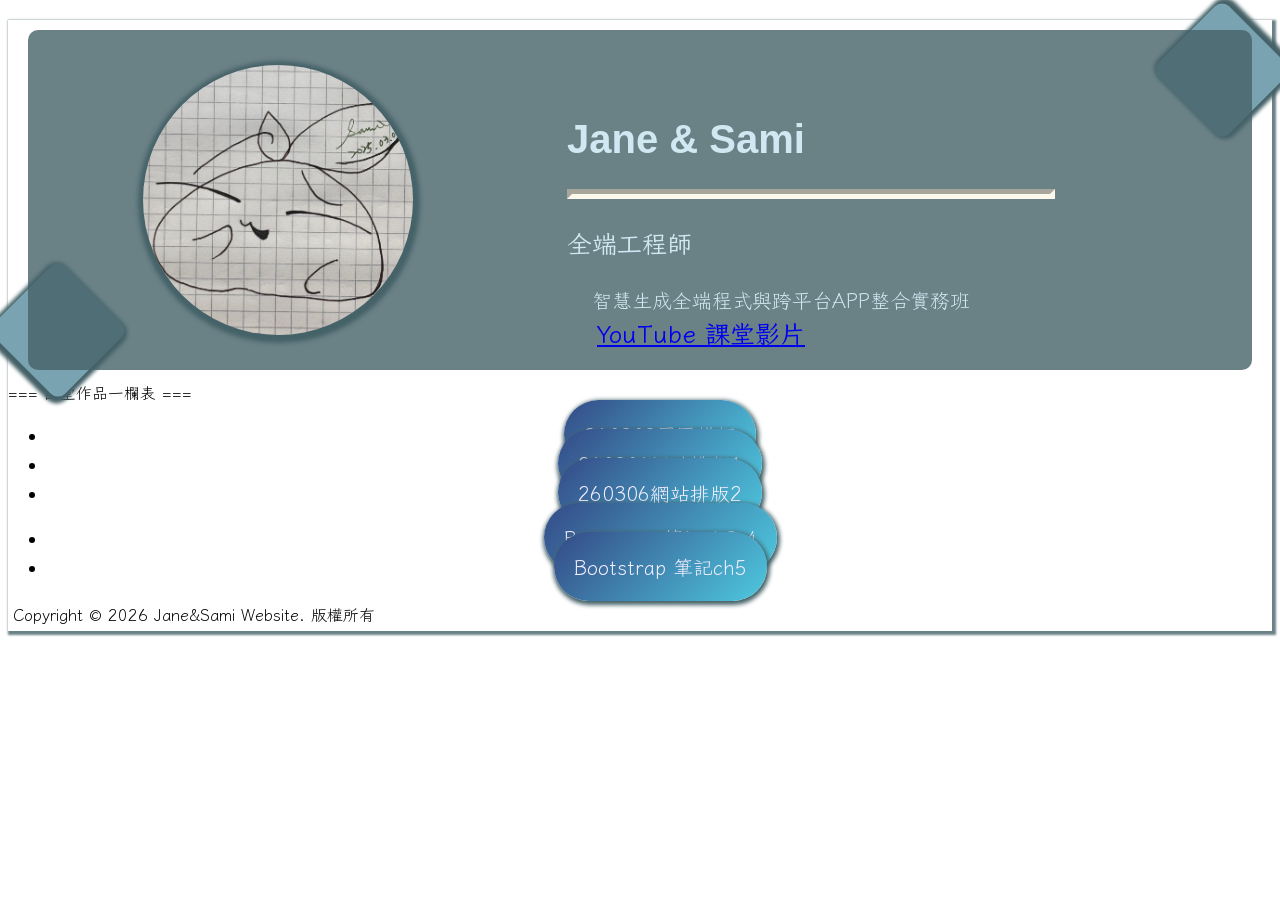
==== index.html @ 18c00a4f "add index connect" ====
<!DOCTYPE html>
<!-- 繁體中文語系:(1)zh-TW (2) zh-Hant-TW -->
<html lang="zh-TW">

<head>
    <meta charset="UTF-8">
    <meta name="viewport" content="width=device-width, initial-scale=1.0">
    <title>Jane&Sami Blog</title>
    <link rel="stylesheet" href="css/bootstrap.min.css">
    <link rel="stylesheet" href="css/20260302.css">
    <style>
        .container {
            box-shadow: 2px 2px 2px 2px var(--sky-blue01b);
        }

        .logo {
            position: relative;
            height: 40vh;
            margin-top: 20px;
        }

        .logo .box {
            position: absolute;
            width: 100px;
            height: 100px;
            background-color: var(--sky-blue02);
            transform: rotate(45deg);
            border-radius: 10px;
        }

        .logo .box1 {
            right: 0;
            box-shadow: 1px -3px 4px 4px var(--sky-blue01);
        }

        .logo .box2 {
            bottom: 0;
            box-shadow: 1px 3px 4px 4px var(--sky-blue01);
        }

        .logo .box3 {
            position: absolute;
            background-color: var(--sky-blue01b);
            right: 20px;
            left: 20px;
            bottom: 10px;
            top: 10px;
            border-radius: 10px;
        }

        .logo .box4 {
            position: absolute;
            background-color: var(--sky-blue03);
            background-image: url(img/SamiLogo.jpg);
            background-position: 35% center;
            background-size: cover;
            width: 30vh;
            height: 30vh;
            border-radius: 15vh;
            left: 15vh;
            top: 5vh;
            box-shadow: 1px 2px 4px 6px var(--sky-blue01);
        }

        .text-info {
            position: absolute;
            top: 10vh;
            left: 63vh;
            right: 25vh;
        }

        .text-info h1 {
            font-size: 40px;
            font-family: "Chiron GoRound TC", sans-serif;
            font-weight: 900;
            color: var(--sky-blue03);
        }

        .text-info hr {
            border-color: var(--sky-blue10);
            border-width: 5px;
        }

        .text-info h3 {
            font-size: 25px;
            color: var(--sky-blue03);
        }

        .text-info p {
            font-size: 20px;
            padding-left: 25px;
            color: var(--sky-blue03);
            margin-bottom: 0;
        }

        .text-info a {
            font-size: 25px;
            font-weight: 900;
            padding-left: 30px;
        }

        .works {
            text-align: center;
        }

        .works a {
            background: var(--sky-grad-A);
            color: var(--sky-ui-text-C);
            text-decoration: none;
            padding: 20px;
            font-size: 20px;
            border-radius: 40px;
            box-shadow: 1px 2px 4px 2px var(--sky-blue01);
            transition: transform 0.5s;
        }

        .works a:hover {
            background: var(--sky-grad-C);
            color: var(--sky-blue09);
            transform: scale(1.05);
        }

        .footer p {
            padding: 5px;
        }
    </style>
</head>

<body>
    <div class="container">
        <div class="header">
            <div class="logo">
                <div class="box box1"></div>
                <div class="box box2"></div>
                <div class="box3"></div>
                <div class="box4"></div>
            </div>
            <div class="text-info">
                <h1>Jane & Sami</h1>
                <hr>
                <h3>全端工程師</h3>
                <p>智慧生成全端程式與跨平台APP整合實務班</p>
                <a href="https://www.youtube.com/playlist?list=PLQVqYxp39S6sPlbOYYFxw7KHjO25onmkT" class="text-decoration-none text-danger" target="_blank">YouTube 課堂影片</a>
            </div>
        </div>

        <div class="display-4 text-center p-4">=== 課堂作品一欄表 ===</div>

        <div class="works">
            <ul class="list-unstyled list-inline">
                <li class="list-inline-item">
                    <a class="d-block" href="/20260302-01.html" target="_blank">260302履歷樣板</a>
                </li>
                <li class="list-inline-item">
                    <a class="d-block" href="/20260306-01.html" target="_blank">260306網站排版1</a>
                </li>
                <li class="list-inline-item">
                    <a class="d-block" href="/20260306-03.html" target="_blank">260306網站排版2</a>
                </li>
            </ul>
            <ul class="list-unstyled list-inline">
                <li class="list-inline-item">
                    <a class="d-block" href="/20260309-01-ch03ch04.html">Bootstrap 筆記ch3,4</a>
                </li>
                <li class="list-inline-item">
                    <a class="d-block" href="/20260309-02-ch05.html">Bootstrap 筆記ch5</a>
                </li>
            </ul>
        </div>

        <div class="footer">
            <p class="text-center text-bg-info">Copyright © 2026 Jane&Sami Website. 版權所有</p>
        </div>

    </div>
    <script src="js/bootstrap.bundle.min.js"></script>
</body>

</html>
---- css/20260302.css ----
@import url('https://fonts.googleapis.com/css2?family=Noto+Serif+TC:wght@200..900&display=swap');
/* font-family: "Noto Serif TC", serif; */

@import url('https://fonts.googleapis.com/css2?family=Klee+One:wght@400;600&display=swap');
/* font-family: "Klee One", cursive; */

body {
     font-family: "Klee One", cursive, "Noto Serif TC", serif;
}

:root {
  /* --- Blue 系列 (藍青、冷色、基底色) --- */
  --sky-blue01: #456268; /* 深青灰 */
  --sky-blue01b: rgba(69, 98, 104, 0.8);
  --sky-blue02: #79a3b1; /* 霧藍 */
  --sky-blue03: #d0e8f2; /* 淺藍 */
  --sky-blue04: #63b4b8; /* 湖綠 */
  --sky-blue05: #a9e4d7; /* 薄荷青 */
  --sky-blue06: #4ec9df; /* 電光藍 */
  --sky-blue07: #63a1d0; /* 晴空藍 */
  --sky-blue08: #3576a7; /* 湛藍 */
  --sky-blue09: #344986; /* 深海藍 */
  --sky-blue10: #fcf8ec; /* 雲朵白 (偏米色系，放在藍調作對比) */

  /* --- Deep 系列 (深紫、暮色) --- */
  --sky-deep01: #4b3869; /* midnight 紫 */
  --sky-deep01b: rgba(75, 56, 105, 0.85);
  --sky-deep02: #664e88; /* 暮色紫 */

  /* --- Pink 系列 (粉紫、晚霞、暖調) --- */
  --sky-pink01: #a594f9; /* 薰衣草 */
  --sky-pink02: #cdc1ff; /* 柔紫 */
  --sky-pink03: #f5efff; /* 極淡紫 */
  --sky-pink03b: rgba(245, 239, 255, 0.63); /* 極淡紫 */
  --sky-pink04: #e5d9f2; /* 晚霞淡紫 */
  --sky-pink05: #863a6f; /* 深粉紫 */
  --sky-pink06: #975c8d; /* 梅紫 */
  --sky-pink07: #d989b5; /* 糖果粉 */
  --sky-pink08: #ffadbc; /* 蜜桃粉 */

  /* --- A組：深夜沉靜 (Midnight) --- */
  /* 使用 --sky-deep01 作為基底 (75, 56, 105) */
  --sky-ui-bg-A: rgba(75, 56, 105, 0.4); 
  --sky-ui-bg-B: rgba(75, 56, 105, 0.9); 
  --sky-ui-text-A: var(--sky-blue10); /* #fcf8ec */

  /* --- B組：清晨迷霧 (Morning) --- */
  /* 使用 --sky-blue10 作為基底 (252, 248, 236) */
  --sky-ui-bg-B: rgba(252, 248, 236, 0.75);
  --sky-ui-text-B: var(--sky-blue09); /* #344986 */

  /* --- C組：夢幻晚霞 (Sunset) --- */
  /* 使用 --sky-pink05 作為基底 (134, 58, 111) */
  --sky-ui-bg-C: rgba(134, 58, 111, 0.7);
  --sky-ui-text-C: var(--sky-pink03); /* #f5efff */

  /* 通用磨砂玻璃效果 (可選) */
  --sky-glass-blur: blur(10px);

  /* --- 方案 A：深邃夜空 (Deep Night to Electric) --- */
  /* 從深海藍到電光藍的過渡，適合富有科技感或神祕感的背景 */
  --sky-grad-A: linear-gradient(135deg, var(--sky-blue09) 0%, var(--sky-blue06) 100%);

  /* --- 方案 B：夢幻夕陽 (Twilight to Peach) --- */
  /* 從暮色紫到蜜桃粉的揉合，適合充滿療癒感與溫度的 UI 介面 */
  --sky-grad-B: linear-gradient(135deg, var(--sky-deep02) 0%, var(--sky-pink07) 50%, var(--sky-pink08) 100%);

  /* --- 方案 C：清新晨曦 (Mist to Soft Blue) --- */
  /* 從薄荷青到淺藍的淡雅過渡，適合乾淨、輕盈的區塊設計 */
  --sky-grad-C: linear-gradient(135deg, var(--sky-blue05) 0%, var(--sky-blue03) 100%);

}
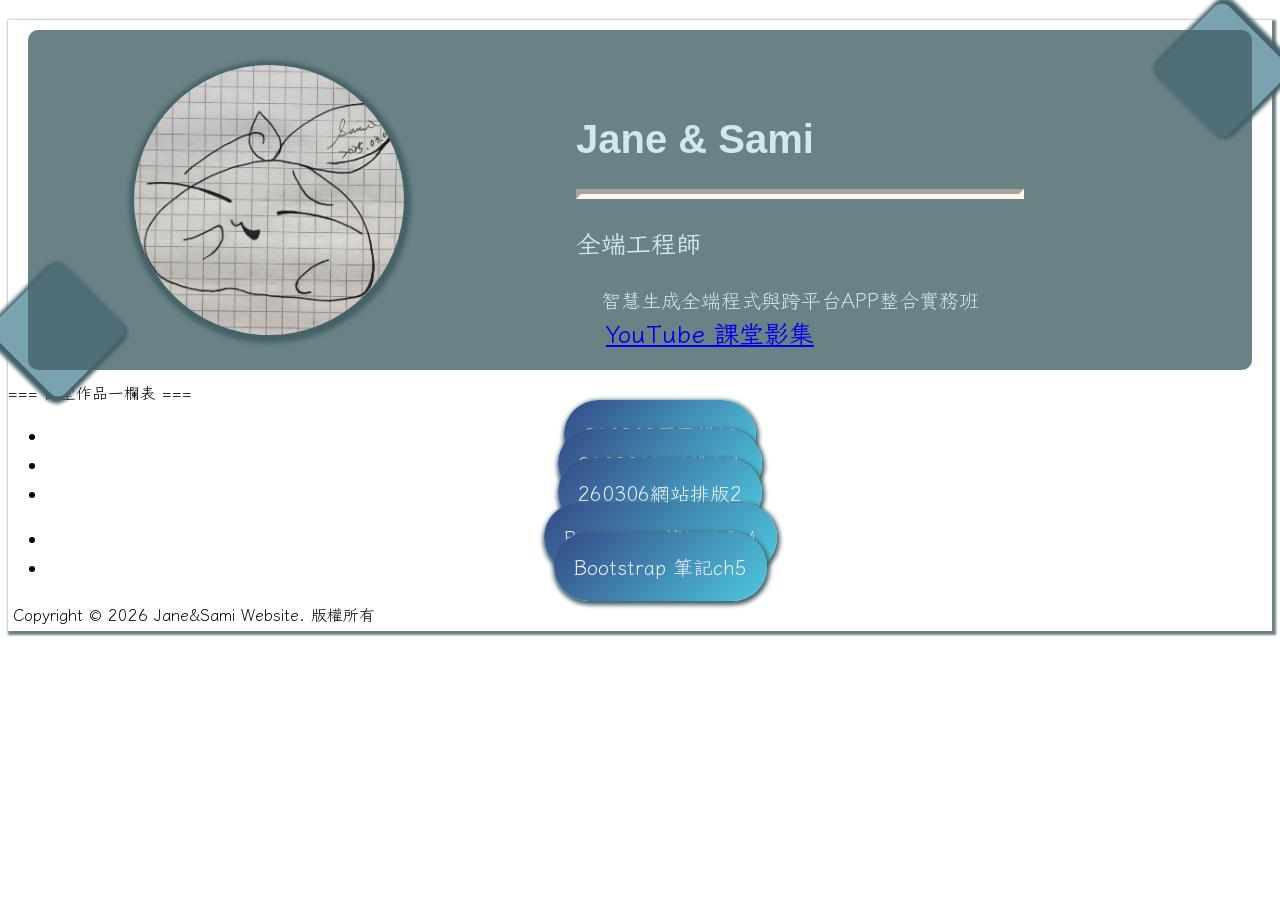
==== commit 4c7aa555: "Update index.html 影"片" > 影"集"" ====
--- a/index.html
+++ b/index.html
@@ -57,7 +57,7 @@
             width: 30vh;
             height: 30vh;
             border-radius: 15vh;
-            left: 15vh;
+            left: 10%;
             top: 5vh;
             box-shadow: 1px 2px 4px 6px var(--sky-blue01);
         }
@@ -65,8 +65,8 @@
         .text-info {
             position: absolute;
             top: 10vh;
-            left: 63vh;
-            right: 25vh;
+            left: 45%;
+            right: 20%;
         }
 
         .text-info h1 {
@@ -122,6 +122,75 @@
 
         .footer p {
             padding: 5px;
+        }
+
+        @media screen and (max-width: 990px) {
+            .logo .box4 {
+                top: 10%;
+                left: 25%;
+            }
+
+            .text-info {
+                position: static;
+                margin: 20px auto;
+                text-align: center;
+            }
+
+            .text-info h1 {
+                color: var(--sky-blue01);
+            }
+
+            .text-info hr {
+                border-color: var(--sky-blue01);
+            }
+
+            .text-info h3 {
+                color: var(--sky-blue01b);
+            }
+
+            .text-info p {
+                padding-left: 0;
+                color: var(--sky-blue02);
+                margin-bottom: 0;
+            }
+
+            .text-info a {
+                background-color: var(--sky-blue03);
+                line-height: 4rem;
+                padding: 5px 10px;
+                border-radius: 30px;
+                box-shadow: 1px 2px 4px 2px var(--sky-blue01);
+            }
+
+            .media-title {
+                font-size: 35px;
+            }
+
+            .list-inline {
+                display: block;
+            }
+
+            .list-inline-item {
+                display: block;
+            }
+
+            .works a {
+                padding: 10px;
+                font-size: 25px;
+                border-radius: 0;
+                margin-top: 5px;
+                box-shadow: none;
+                border-top-right-radius: 30px;
+                border-bottom-right-radius: 30px;
+            }
+
+            .works a:hover {
+                transform: none;
+            }
+
+            .footer p {
+                font-size: 12px;
+            }
         }
     </style>
 </head>
@@ -140,30 +209,31 @@
                 <hr>
                 <h3>全端工程師</h3>
                 <p>智慧生成全端程式與跨平台APP整合實務班</p>
-                <a href="https://www.youtube.com/playlist?list=PLQVqYxp39S6sPlbOYYFxw7KHjO25onmkT" class="text-decoration-none text-danger" target="_blank">YouTube 課堂影片</a>
+                <a href="https://www.youtube.com/playlist?list=PLQVqYxp39S6sPlbOYYFxw7KHjO25onmkT"
+                    class="text-decoration-none text-danger" target="_blank">YouTube 課堂影集</a>
             </div>
         </div>
 
-        <div class="display-4 text-center p-4">=== 課堂作品一欄表 ===</div>
+        <div class="display-4 text-center p-4 media-title">=== 課堂作品一欄表 ===</div>
 
         <div class="works">
             <ul class="list-unstyled list-inline">
                 <li class="list-inline-item">
-                    <a class="d-block" href="/20260302-01.html" target="_blank">260302履歷樣板</a>
-                </li>
-                <li class="list-inline-item">
-                    <a class="d-block" href="/20260306-01.html" target="_blank">260306網站排版1</a>
-                </li>
-                <li class="list-inline-item">
-                    <a class="d-block" href="/20260306-03.html" target="_blank">260306網站排版2</a>
+                    <a class="d-block" href="./20260302-01.html" target="_blank">260302履歷樣板</a>
+                </li>
+                <li class="list-inline-item">
+                    <a class="d-block" href="./20260306-01.html" target="_blank">260306網站排版1</a>
+                </li>
+                <li class="list-inline-item">
+                    <a class="d-block" href="./20260306-03.html" target="_blank">260306網站排版2</a>
                 </li>
             </ul>
             <ul class="list-unstyled list-inline">
                 <li class="list-inline-item">
-                    <a class="d-block" href="/20260309-01-ch03ch04.html">Bootstrap 筆記ch3,4</a>
-                </li>
-                <li class="list-inline-item">
-                    <a class="d-block" href="/20260309-02-ch05.html">Bootstrap 筆記ch5</a>
+                    <a class="d-block" href="./20260309-01-ch03ch04.html">Bootstrap 筆記ch3,4</a>
+                </li>
+                <li class="list-inline-item">
+                    <a class="d-block" href="./20260309-02-ch05.html">Bootstrap 筆記ch5</a>
                 </li>
             </ul>
         </div>
@@ -176,4 +246,4 @@
     <script src="js/bootstrap.bundle.min.js"></script>
 </body>
 
-</html>+</html>
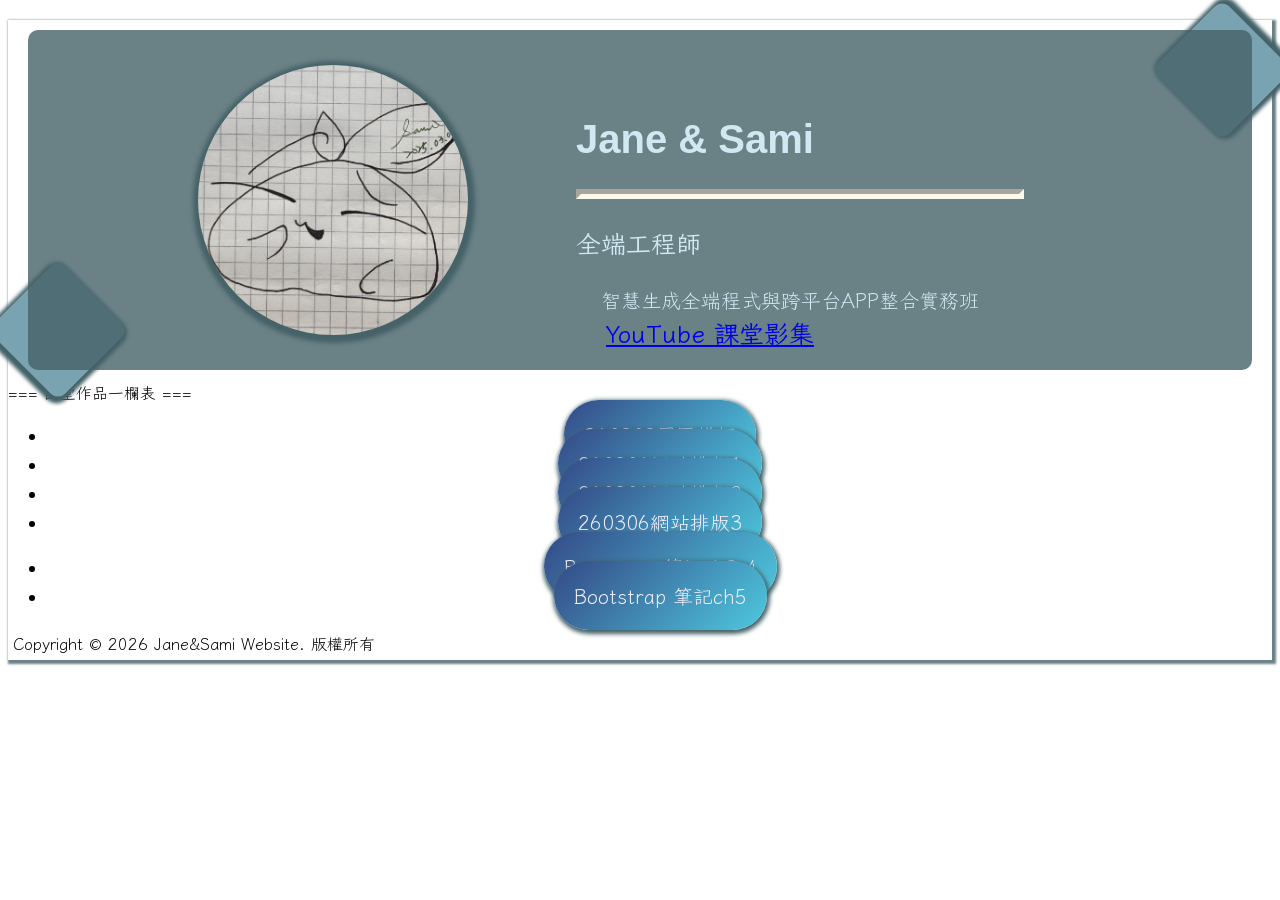
==== commit 76769b70: "hidden youtube href" ====
--- a/index.html
+++ b/index.html
@@ -57,7 +57,7 @@
             width: 30vh;
             height: 30vh;
             border-radius: 15vh;
-            left: 10%;
+            left: 15%;
             top: 5vh;
             box-shadow: 1px 2px 4px 6px var(--sky-blue01);
         }
@@ -127,7 +127,8 @@
         @media screen and (max-width: 990px) {
             .logo .box4 {
                 top: 10%;
-                left: 25%;
+                left: 50%;
+                transform: translateX(-50%);
             }
 
             .text-info {
@@ -209,7 +210,7 @@
                 <hr>
                 <h3>全端工程師</h3>
                 <p>智慧生成全端程式與跨平台APP整合實務班</p>
-                <a href="https://www.youtube.com/playlist?list=PLQVqYxp39S6sPlbOYYFxw7KHjO25onmkT"
+                <a href="https://www.youtube.com/"
                     class="text-decoration-none text-danger" target="_blank">YouTube 課堂影集</a>
             </div>
         </div>
@@ -227,6 +228,9 @@
                 <li class="list-inline-item">
                     <a class="d-block" href="./20260306-03.html" target="_blank">260306網站排版2</a>
                 </li>
+                <li class="list-inline-item">
+                    <a class="d-block" href="./20260306-04-Learn.html" target="_blank">260306網站排版3</a>
+                </li>
             </ul>
             <ul class="list-unstyled list-inline">
                 <li class="list-inline-item">
@@ -246,4 +250,4 @@
     <script src="js/bootstrap.bundle.min.js"></script>
 </body>
 
-</html>
+</html>
